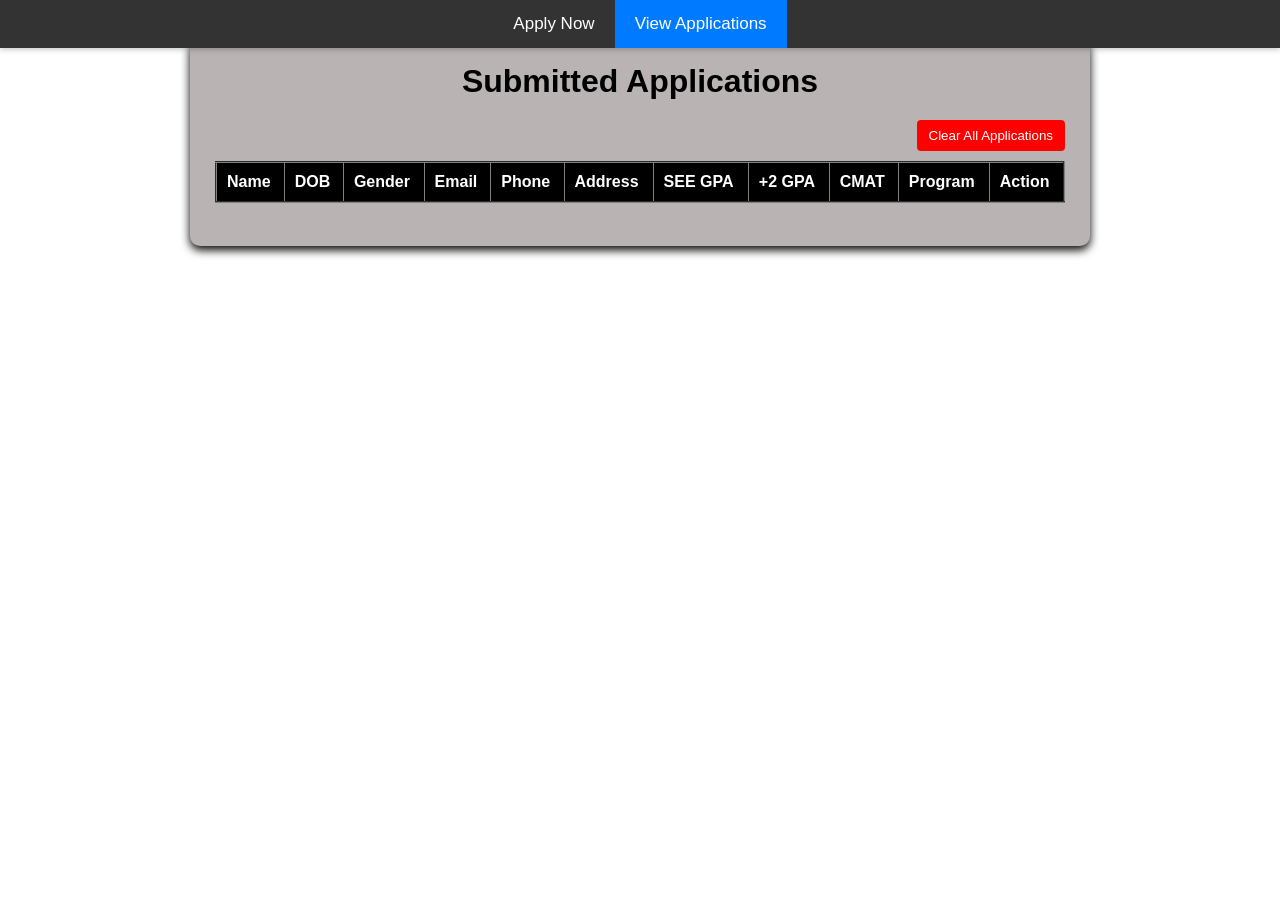
==== data.html @ be3ec7b4 "Add files via upload" ====
<!DOCTYPE html>
<html lang="en">
<head>
    <meta charset="UTF-8">
    <meta name="viewport" content="width=device-width, initial-scale=1.0">
    <title>Submitted Applications</title>
    <link rel="stylesheet" href="style.css">
</head>
<body>
    <nav class="navbar">
    <a href="index.html" >Apply Now</a>
    <a href="data.html" class="active">View Applications</a>
</nav><br>
    <div class="container" style="max-width: 900px;">
        <h1>Submitted Applications</h1>
        
        <div style="text-align: right; margin-bottom: 10px;">
            <button id="clearData" class="btn-danger">Clear All Applications</button>
        </div>

        <table id="applicationsTable" border="2">
            <thead>
                <tr>
                    <th>Name</th>
                    <th>DOB</th>
                    <th>Gender</th>
                    <th>Email</th>
                    <th>Phone</th>
                    <th>Address</th>
                    <th>SEE GPA</th>
                    <th>+2 GPA</th>
                    <th>CMAT</th>
                    <th>Program</th>
                    <th>Action</th>
                </tr>
            </thead>
            <tbody></tbody>
        </table>
        <br>
    </div>
    <script src="script.js"></script>
</body>
</html>
---- style.css ----
* {
    box-sizing: border-box;
    margin: 0;
    padding: 0;
    font-family: 'Segoe UI', Arial, sans-serif;
}

.navbar {
background-color: #333;
    display: flex;
    justify-content: center;
    position: fixed; /* Fixes it to the top */
    top: 0;
    left: 0;
    width: 100%;
    z-index: 1000; /* Ensures it stays above other elements */
    box-shadow: 0 2px 5px rgba(0,0,0,0.2);
}

.navbar a {
    color: white;
    padding: 14px 20px;
    text-decoration: none;
    text-align: center;
    font-size: 17px;
}

.navbar a:hover {
    background-color: #ddd;
    color: black;
}

.navbar a.active {
    background-color: #007bff;
    color: white;
}

@media (max-width: 480px) {
    .navbar {
        flex-direction: column;
    }
}

.container {
    max-width: 850px;
    margin: 20px auto;
    padding: 25px;
    border-radius: 10px;
    background-color: rgb(185, 179, 179);
    box-shadow: 0 4px 10px black;
}

h1 {
    text-align: center;
    margin-bottom: 20px;
}

label {
    display: block;
    margin-bottom: 5px;
    font-weight: bold;
}

input[type="text"],
input[type="date"],
input[type="email"],
input[type="tel"],
select {
    width: 100%;
    padding: 8px 10px;
    margin-bottom: 15px;
    border: 1px solid silver;
    border-radius: 5px;
}

button[type="submit"] {
    width: 100%;
    padding: 10px;
    background-color: blue;
    color: white;
    border: none;
    border-radius: 5px;
    cursor: pointer;
    font-size: 16px;
}

/* New Button Styles */
.btn-danger {
    background-color: red;
    color: white;
    padding: 8px 12px;
    border: none;
    border-radius: 4px;
    cursor: pointer;
}

.btn-delete {
    background-color: red;
    border: none;
    padding: 4px 8px;
    border-radius: 3px;
    cursor: pointer;
}

table {
    width: 100%;
    border-collapse: collapse;
    margin-top: 10px;
    background: white;
}

th {
    background-color: black;
    color:white;
    padding: 10px;
    text-align: left;
    border-collapse: collapse;
}

td {
    padding: 10px;
    text-align: left;
    border: 1px dotted black;
}

@media (max-width: 768px) {
    .container {
        max-width: 90%;
        margin: 20px auto;
        padding: 15px;
    }
    
    h1 {
        font-size: 1.5rem;
    }

    table {
        display: block;
        width: 100%;
        overflow-x: auto;
    }
}

@media (max-width: 480px) {
    .container {
        width: 95%;
        margin: 10px auto;
        padding: 10px;
    }

    h1 {
        font-size: 1.2rem;
    }

    input, select, button {
        padding: 8px;
    }

    table, thead, tbody, th, td, tr {
        display: block;
    }

    thead tr {
        display: none;
    }

    tr {
        margin-bottom: 15px;
        border: 1px solid #ccc;
    }

    td {
        text-align: right;
        padding-left: 50%;
        position: relative;
        border-bottom: 1px solid #eee;
    }
}
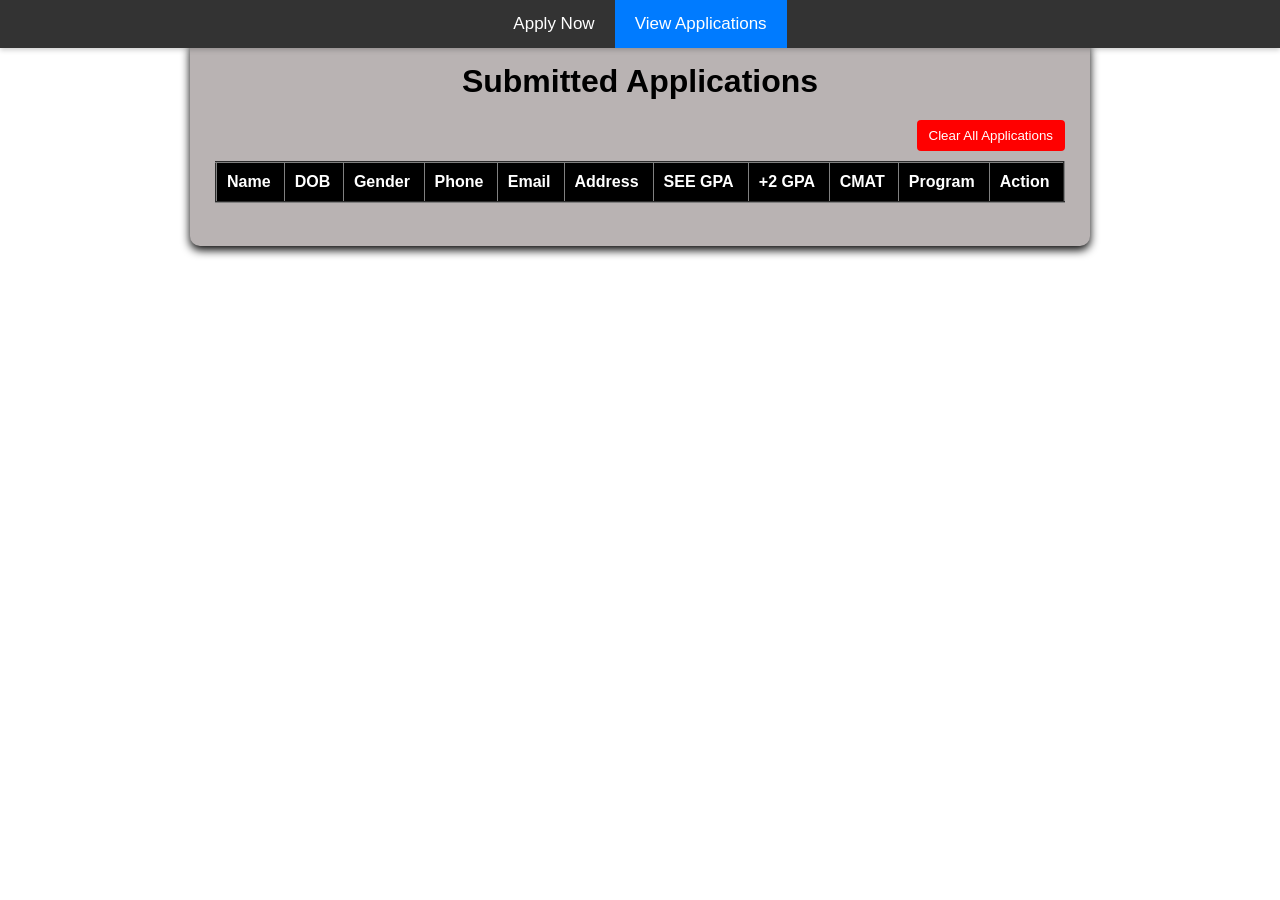
==== commit acc50168: "Fix HTML formatting and ensure proper structure" ====
--- a/data.html
+++ b/data.html
@@ -24,8 +24,8 @@
                     <th>Name</th>
                     <th>DOB</th>
                     <th>Gender</th>
+                    <th>Phone</th>
                     <th>Email</th>
-                    <th>Phone</th>
                     <th>Address</th>
                     <th>SEE GPA</th>
                     <th>+2 GPA</th>
@@ -40,4 +40,4 @@
     </div>
     <script src="script.js"></script>
 </body>
-</html>+</html>
--- a/style.css
+++ b/style.css
@@ -9,11 +9,11 @@
 background-color: #333;
     display: flex;
     justify-content: center;
-    position: fixed; /* Fixes it to the top */
+    position: fixed; 
     top: 0;
     left: 0;
     width: 100%;
-    z-index: 1000; /* Ensures it stays above other elements */
+    z-index: 1000;
     box-shadow: 0 2px 5px rgba(0,0,0,0.2);
 }
 
@@ -84,7 +84,7 @@
     font-size: 16px;
 }
 
-/* New Button Styles */
+
 .btn-danger {
     background-color: red;
     color: white;
